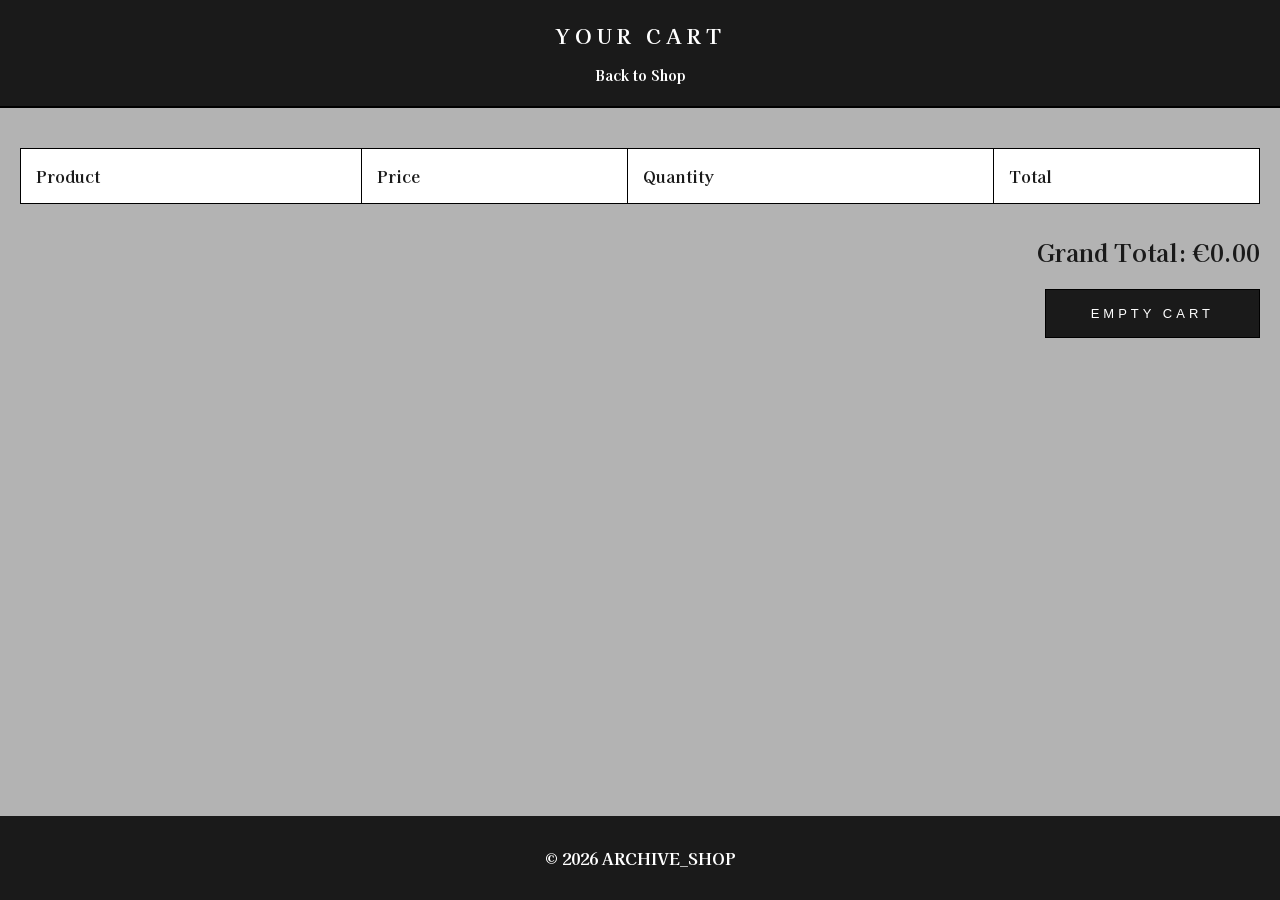
==== cart.html @ 97c77029 "maisam" ====
<!DOCTYPE html>
<html lang="en">
<head>
    <meta charset="UTF-8">
    <meta name="viewport" content="width=device-width, initial-scale=1.0">
    <title>Archive Shop | Your Cart</title>
    <link rel="stylesheet" href="style.css">
    <link href="https://fonts.googleapis.com/css2?family=Kaisei+Tokumin:wght@800&display=swap" rel="stylesheet">
</head>
<body>

    <header>
        <nav>
            <h1 class="logo">YOUR CART</h1>
            <ul>
                <li><a href="index.html">Back to Shop</a></li>
            </ul>
        </nav>
    </header>

    <main class="shop-container">
        <div style="width: 100%;">
            <table class="cart-table">
                <thead>
                    <tr>
                        <th>Product</th>
                        <th>Price</th>
                        <th>Quantity</th>
                        <th>Total</th>
                    </tr>
                </thead>
                <tbody id="cart-items"></tbody>
            </table>

            <div class="cart-summary">
                <h2>Grand Total: €<span id="grand-total">0.00</span></h2>
                <button id="clear-cart" class="cta-button" style="margin-top: 20px; cursor: pointer;">EMPTY CART</button>
            </div>
        </div>
    </main>

    <footer>
        <p>&copy; 2026 ARCHIVE_SHOP</p>
    </footer>

    <script src="cart.js"></script>
</body>
</html>
---- style.css ----
* {
    margin: 0;
    padding: 0;
    box-sizing: border-box;
}

html, body {
    height: 100%;
    scroll-behavior: smooth;
}

body {
    background-color: #b3b3b3;
    font-family: 'Kaisei Tokumin', serif;
    font-weight: 800;
    display: flex;
    flex-direction: column;
    color: #1a1a1a;
}

header {
    background: #1a1a1a;
    color: white;
    padding: 20px 0;
    position: sticky;
    top: 0;
    z-index: 1000;
    border-bottom: 2px solid #000;
}

nav {
    display: flex;
    flex-direction: column;
    align-items: center;
    gap: 12px;
}

.logo {
    font-size: 1.3rem;
    letter-spacing: 5px;
    text-transform: uppercase;
}

nav ul {
    list-style: none;
    display: flex;
    gap: 35px;
}

nav a { 
    color: white; 
    text-decoration: none;
    font-size: 14px;
}

.hero {
    display: flex;
    flex-direction: column;
    align-items: center;
    padding: 40px 0;
}

.hero-image img {
    max-width: 900px;
    width: 95%;
    border: 1px solid #000;
}

.cta-button {
    display: inline-block;
    background-color: #1a1a1a;
    color: white;
    padding: 16px 45px;
    text-decoration: none;
    font-size: 13px;
    letter-spacing: 4px;
    border: 1px solid #000;
    text-transform: uppercase;
}

.shop-container {
    display: flex;
    max-width: 1400px;
    margin: 0 auto;
    padding: 20px;
    width: 100%;
}

.sidebar {
    width: 250px;
    padding: 20px;
    border-right: 1px solid #1a1a1a;
}

.product-grid {
    flex: 1;
    display: grid;
    grid-template-columns: repeat(4, 1fr); 
    gap: 20px;
    padding-left: 40px;
}

article.product {
    background: #fff;
    border: 1px solid #000;
    position: relative;
}

.hidden {
    display: none !important;
}

article.product img { width: 100%; aspect-ratio: 1/1; object-fit: contain; }
.product-footer { background-color: #4d4d4d; display: flex; flex-direction: column; align-items: center; padding: 15px; border-top: 1px solid #000; }
.product-name { color: #b3b3b3; font-size: 11px; text-transform: uppercase; margin-bottom: 6px; }
.price { color: white; font-size: 18px; }
.buy-btn { background: #1a1a1a; color: white; border: 1px solid white; padding: 5px 10px; cursor: pointer; margin-top: 10px; font-family: inherit; font-size: 10px; }
.badge { position: absolute; top: 0; right: 0; padding: 8px 15px; color: white; font-size: 10px; text-transform: uppercase; z-index: 10; }
.sale { background-color: #800020; }
.limited { background-color: #1a4a8e; }


.cart-table { width: 100%; border-collapse: collapse; background: white; margin-top: 20px; }
.cart-table th, .cart-table td { border: 1px solid black; padding: 15px; text-align: left; }
.cart-summary { text-align: right; margin-top: 30px; }

footer { background: #1a1a1a; color: white; padding: 30px; text-align: center; margin-top: auto; }

@media (max-width: 1000px) {
    .product-grid { grid-template-columns: repeat(2, 1fr); }
}
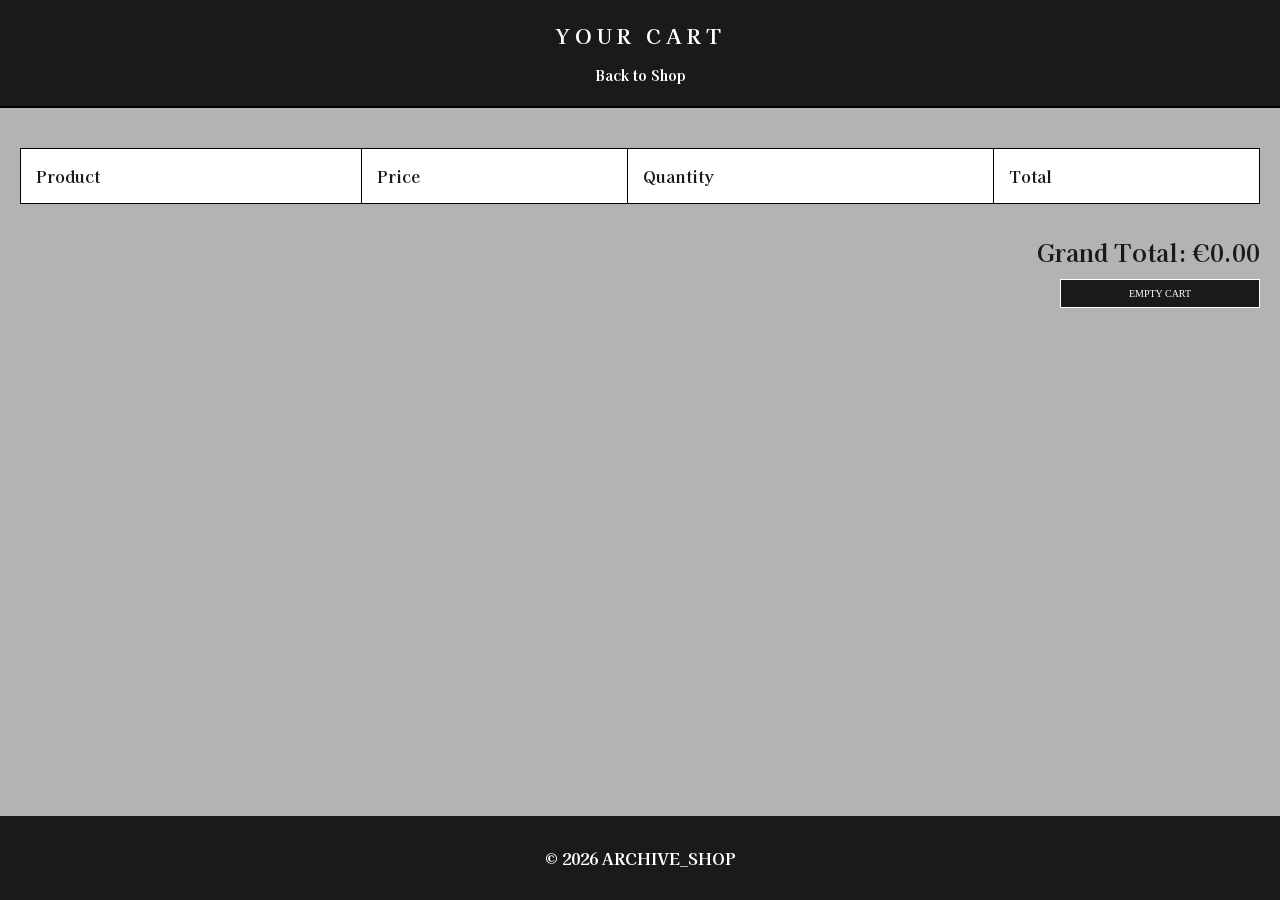
==== commit 05487ba1: "was items vergeten" ====
--- a/cart.html
+++ b/cart.html
@@ -3,12 +3,11 @@
 <head>
     <meta charset="UTF-8">
     <meta name="viewport" content="width=device-width, initial-scale=1.0">
-    <title>Archive Shop | Your Cart</title>
+    <title>Archive Shop | Cart</title>
     <link rel="stylesheet" href="style.css">
     <link href="https://fonts.googleapis.com/css2?family=Kaisei+Tokumin:wght@800&display=swap" rel="stylesheet">
 </head>
 <body>
-
     <header>
         <nav>
             <h1 class="logo">YOUR CART</h1>
@@ -29,20 +28,15 @@
                         <th>Total</th>
                     </tr>
                 </thead>
-                <tbody id="cart-items"></tbody>
+                <tbody id="cart-content"></tbody>
             </table>
-
             <div class="cart-summary">
                 <h2>Grand Total: €<span id="grand-total">0.00</span></h2>
-                <button id="clear-cart" class="cta-button" style="margin-top: 20px; cursor: pointer;">EMPTY CART</button>
+                <button id="clear-cart" class="buy-btn" style="width: 200px;">EMPTY CART</button>
             </div>
         </div>
     </main>
-
-    <footer>
-        <p>&copy; 2026 ARCHIVE_SHOP</p>
-    </footer>
-
+    <footer><p>&copy; 2026 ARCHIVE_SHOP</p></footer>
     <script src="cart.js"></script>
 </body>
 </html>
--- a/style.css
+++ b/style.css
@@ -110,22 +110,92 @@
     display: none !important;
 }
 
-article.product img { width: 100%; aspect-ratio: 1/1; object-fit: contain; }
-.product-footer { background-color: #4d4d4d; display: flex; flex-direction: column; align-items: center; padding: 15px; border-top: 1px solid #000; }
-.product-name { color: #b3b3b3; font-size: 11px; text-transform: uppercase; margin-bottom: 6px; }
-.price { color: white; font-size: 18px; }
-.buy-btn { background: #1a1a1a; color: white; border: 1px solid white; padding: 5px 10px; cursor: pointer; margin-top: 10px; font-family: inherit; font-size: 10px; }
-.badge { position: absolute; top: 0; right: 0; padding: 8px 15px; color: white; font-size: 10px; text-transform: uppercase; z-index: 10; }
-.sale { background-color: #800020; }
-.limited { background-color: #1a4a8e; }
-
-
-.cart-table { width: 100%; border-collapse: collapse; background: white; margin-top: 20px; }
-.cart-table th, .cart-table td { border: 1px solid black; padding: 15px; text-align: left; }
-.cart-summary { text-align: right; margin-top: 30px; }
-
-footer { background: #1a1a1a; color: white; padding: 30px; text-align: center; margin-top: auto; }
+article.product img {
+    width: 100%;
+    aspect-ratio: 1/1;
+    object-fit: contain;
+}
+
+.product-footer {
+    background-color: #4d4d4d;
+    display: flex;
+    flex-direction: column;
+    align-items: center;
+    padding: 15px;
+    border-top: 1px solid #000;
+}
+
+.product-name {
+    color: #b3b3b3;
+    font-size: 11px;
+    text-transform: uppercase;
+    margin-bottom: 6px;
+}
+
+.price {
+    color: white;
+    font-size: 18px;
+}
+
+.buy-btn {
+    background: #1a1a1a;
+    color: white;
+    border: 1px solid white;
+    padding: 8px;
+    cursor: pointer;
+    width: 100%;
+    margin-top: 10px;
+    font-family: inherit;
+    font-size: 10px;
+}
+
+.badge {
+    position: absolute;
+    top: 0;
+    right: 0;
+    padding: 8px 15px;
+    color: white;
+    font-size: 10px;
+    text-transform: uppercase;
+    z-index: 10;
+}
+
+.sale {
+    background-color: #800020;
+}
+
+.limited {
+    background-color: #1a4a8e;
+}
+
+.cart-table {
+    width: 100%;
+    border-collapse: collapse;
+    background: white;
+    margin-top: 20px;
+}
+
+.cart-table th, .cart-table td {
+    border: 1px solid black;
+    padding: 15px;
+    text-align: left;
+}
+
+.cart-summary {
+    text-align: right;
+    margin-top: 30px;
+}
+
+footer {
+    background: #1a1a1a;
+    color: white;
+    padding: 30px;
+    text-align: center;
+    margin-top: auto;
+}
 
 @media (max-width: 1000px) {
-    .product-grid { grid-template-columns: repeat(2, 1fr); }
+    .product-grid {
+        grid-template-columns: repeat(2, 1fr);
+    }
 }
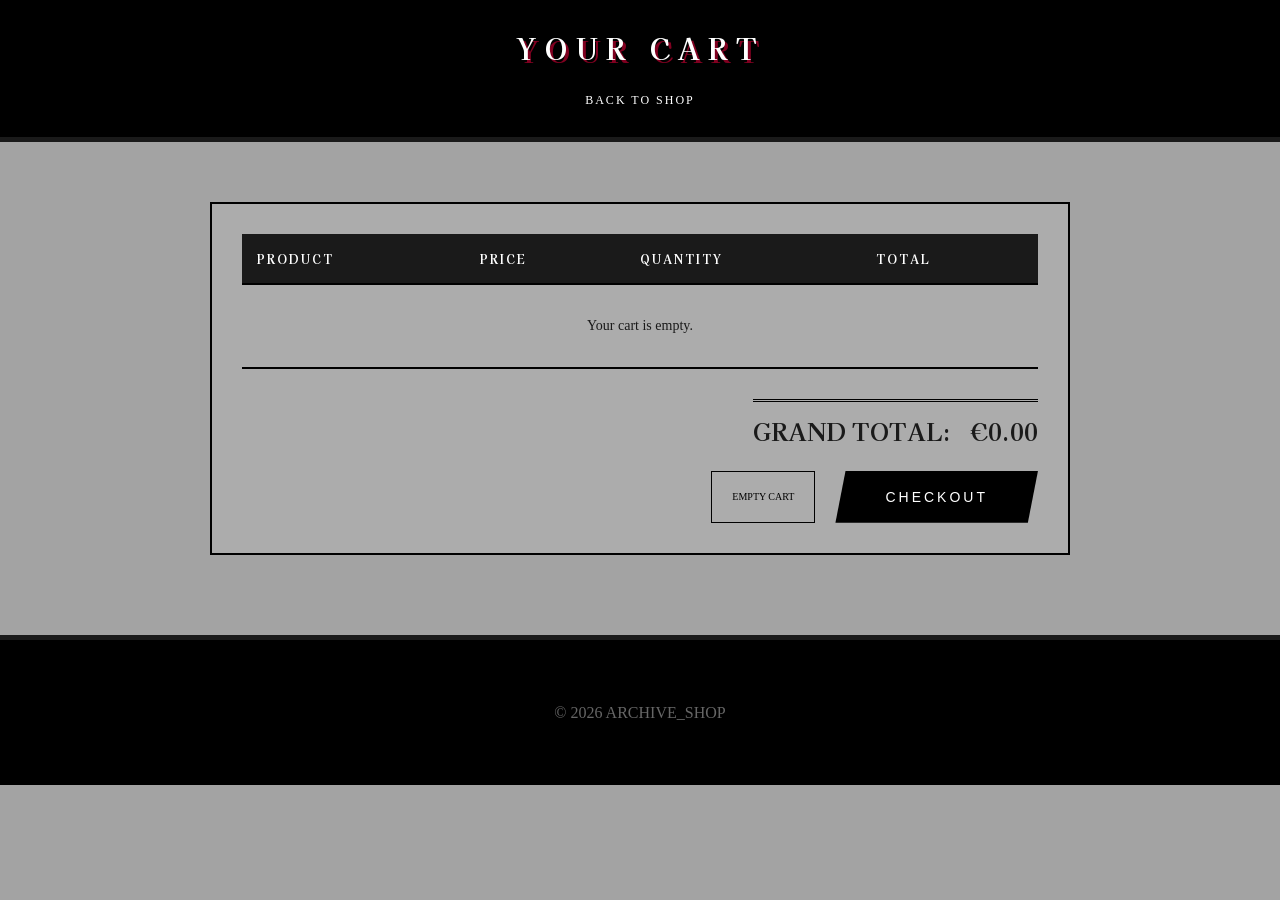
==== commit b9b852b1: "alles mooier gemaakt" ====
--- a/cart.html
+++ b/cart.html
@@ -7,7 +7,7 @@
     <link rel="stylesheet" href="style.css">
     <link href="https://fonts.googleapis.com/css2?family=Kaisei+Tokumin:wght@800&display=swap" rel="stylesheet">
 </head>
-<body>
+<body class="cart-page">
     <header>
         <nav>
             <h1 class="logo">YOUR CART</h1>
@@ -17,8 +17,8 @@
         </nav>
     </header>
 
-    <main class="shop-container">
-        <div style="width: 100%;">
+    <main class="cart-container">
+        <div class="cart-content">
             <table class="cart-table">
                 <thead>
                     <tr>
@@ -28,14 +28,22 @@
                         <th>Total</th>
                     </tr>
                 </thead>
-                <tbody id="cart-content"></tbody>
+                <tbody id="cart-items"></tbody>
             </table>
+            
             <div class="cart-summary">
-                <h2>Grand Total: €<span id="grand-total">0.00</span></h2>
-                <button id="clear-cart" class="buy-btn" style="width: 200px;">EMPTY CART</button>
+                <div class="grand-total">
+                    <span>GRAND TOTAL:</span>
+                    <span id="total-price">€0.00</span>
+                </div>
+                <div class="cart-actions">
+                    <button id="empty-cart" class="secondary-btn">EMPTY CART</button>
+                    <button class="cta-button">CHECKOUT</button>
+                </div>
             </div>
         </div>
     </main>
+
     <footer><p>&copy; 2026 ARCHIVE_SHOP</p></footer>
     <script src="cart.js"></script>
 </body>
--- a/style.css
+++ b/style.css
@@ -4,198 +4,344 @@
     box-sizing: border-box;
 }
 
-html, body {
-    height: 100%;
-    scroll-behavior: smooth;
-}
-
 body {
-    background-color: #b3b3b3;
+    background-color: #a3a3a3;
+    background-image: url('https://www.transparenttextures.com/patterns/stardust.png');
     font-family: 'Kaisei Tokumin', serif;
-    font-weight: 800;
-    display: flex;
-    flex-direction: column;
     color: #1a1a1a;
+    line-height: 1.6;
 }
 
 header {
-    background: #1a1a1a;
+    background: #000;
     color: white;
-    padding: 20px 0;
+    padding: 25px 0;
     position: sticky;
     top: 0;
     z-index: 1000;
-    border-bottom: 2px solid #000;
+    border-bottom: 5px solid #1a1a1a;
 }
 
 nav {
     display: flex;
     flex-direction: column;
     align-items: center;
-    gap: 12px;
+    gap: 15px;
 }
 
 .logo {
-    font-size: 1.3rem;
-    letter-spacing: 5px;
-    text-transform: uppercase;
+    font-size: 1.8rem;
+    letter-spacing: 8px;
+    text-transform: uppercase;
+    text-shadow: 3px 3px 0px #800020;
 }
 
 nav ul {
     list-style: none;
     display: flex;
-    gap: 35px;
-}
-
-nav a { 
-    color: white; 
+    gap: 30px;
+}
+
+nav a {
+    color: #fff;
+    text-decoration: none;
+    font-size: 12px;
+    text-transform: uppercase;
+    letter-spacing: 2px;
+}
+
+nav a:hover {
+    color: #800020;
+}
+
+.hero {
+    display: flex;
+    justify-content: center;
+    align-items: center;
+    padding: 60px 20px;
+    width: 100%;
+}
+
+.hero-image {
+    display: flex;
+    flex-direction: column;
+    align-items: center;
+    max-width: 900px;
+    width: 100%;
+}
+
+.hero-image img {
+    width: 100%;
+    height: auto;
+    filter: grayscale(100%) contrast(120%);
+    border: 4px solid #000;
+    margin-bottom: 30px;
+}
+
+.cta-button {
+    background: #000;
+    color: #fff;
+    padding: 18px 50px;
     text-decoration: none;
     font-size: 14px;
-}
-
-.hero {
-    display: flex;
-    flex-direction: column;
-    align-items: center;
-    padding: 40px 0;
-}
-
-.hero-image img {
-    max-width: 900px;
-    width: 95%;
-    border: 1px solid #000;
-}
-
-.cta-button {
+    letter-spacing: 3px;
+    text-transform: uppercase;
+    clip-path: polygon(5% 0%, 100% 0%, 95% 100%, 0% 100%);
+    transition: all 0.3s ease;
+    border: none;
+    cursor: pointer;
     display: inline-block;
-    background-color: #1a1a1a;
-    color: white;
-    padding: 16px 45px;
-    text-decoration: none;
-    font-size: 13px;
-    letter-spacing: 4px;
-    border: 1px solid #000;
-    text-transform: uppercase;
+}
+
+.cta-button:hover {
+    background: #800020;
+    transform: scale(1.05);
 }
 
 .shop-container {
     display: flex;
     max-width: 1400px;
     margin: 0 auto;
-    padding: 20px;
-    width: 100%;
+    padding: 40px 20px;
 }
 
 .sidebar {
-    width: 250px;
-    padding: 20px;
-    border-right: 1px solid #1a1a1a;
+    width: 280px;
+    padding-right: 30px;
+    border-right: 2px solid #000;
+}
+
+.sidebar h3 {
+    font-size: 1.2rem;
+    margin-bottom: 20px;
+    letter-spacing: 3px;
+}
+
+.filter-group {
+    display: flex;
+    flex-direction: column;
+    gap: 15px;
+}
+
+.filter-group label {
+    font-size: 13px;
+    cursor: pointer;
+    display: flex;
+    align-items: center;
+    gap: 10px;
 }
 
 .product-grid {
     flex: 1;
     display: grid;
-    grid-template-columns: repeat(4, 1fr); 
-    gap: 20px;
+    grid-template-columns: repeat(auto-fill, minmax(280px, 1fr));
+    gap: 40px;
     padding-left: 40px;
 }
 
 article.product {
-    background: #fff;
-    border: 1px solid #000;
+    background: #d9d9d9;
+    border: 2px solid #000;
+    transform: rotate(-1deg);
+    transition: 0.3s ease;
     position: relative;
-}
-
-.hidden {
-    display: none !important;
+    overflow: hidden;
+}
+
+article.product:nth-child(even) {
+    transform: rotate(1deg);
+}
+
+article.product:hover {
+    transform: rotate(0deg) scale(1.03);
+    z-index: 10;
+    box-shadow: 10px 10px 0px rgba(0,0,0,0.2);
 }
 
 article.product img {
     width: 100%;
     aspect-ratio: 1/1;
-    object-fit: contain;
-}
+    object-fit: cover;
+    filter: sepia(15%) contrast(1.1);
+    border-bottom: 2px solid #000;
+}
+
+.badge {
+    position: absolute;
+    top: 15px;
+    right: 15px;
+    padding: 6px 12px;
+    font-size: 10px;
+    color: #fff;
+    font-weight: bold;
+    z-index: 5;
+    text-transform: uppercase;
+}
+
+.sale { background: #800020; }
+.limited { background: #1a4a8e; }
 
 .product-footer {
-    background-color: #4d4d4d;
-    display: flex;
-    flex-direction: column;
-    align-items: center;
-    padding: 15px;
-    border-top: 1px solid #000;
+    background: #1a1a1a;
+    padding: 20px;
+    text-align: center;
 }
 
 .product-name {
     color: #b3b3b3;
     font-size: 11px;
-    text-transform: uppercase;
-    margin-bottom: 6px;
+    margin-bottom: 8px;
+    text-transform: uppercase;
+    letter-spacing: 1px;
 }
 
 .price {
-    color: white;
-    font-size: 18px;
+    color: #fff;
+    font-size: 22px;
+    display: block;
+    margin-bottom: 15px;
 }
 
 .buy-btn {
-    background: #1a1a1a;
-    color: white;
-    border: 1px solid white;
-    padding: 8px;
+    background: transparent;
+    color: #fff;
+    border: 1px solid #444;
+    padding: 12px;
+    width: 100%;
     cursor: pointer;
-    width: 100%;
-    margin-top: 10px;
+    font-family: inherit;
+    font-size: 12px;
+    text-transform: uppercase;
+    transition: 0.3s;
+}
+
+.buy-btn:hover {
+    background: #fff;
+    color: #000;
+    border-color: #fff;
+}
+
+
+footer {
+    background: #000;
+    color: #666;
+    padding: 60px 0;
+    text-align: center;
+    margin-top: 80px;
+    border-top: 5px solid #1a1a1a;
+}
+
+@media (max-width: 768px) {
+    .shop-container {
+        flex-direction: column;
+    }
+    .sidebar {
+        width: 100%;
+        border-right: none;
+        border-bottom: 2px solid #000;
+        margin-bottom: 30px;
+        padding-bottom: 20px;
+    }
+    .product-grid {
+        padding-left: 0;
+    }
+}
+.cart-container {
+    max-width: 900px;
+    margin: 60px auto;
+    padding: 0 20px;
+    text-align: center;
+}
+
+.cart-title {
+    font-size: 2.5rem;
+    letter-spacing: 10px;
+    margin-bottom: 10px;
+    text-shadow: 3px 3px 0px #800020;
+}
+
+.back-link {
+    color: #1a1a1a;
+    font-size: 10px;
+    text-decoration: underline;
+    letter-spacing: 2px;
+    display: block;
+    margin-bottom: 40px;
+}
+
+.cart-content {
+    background: rgba(255, 255, 255, 0.1);
+    border: 2px solid #000;
+    padding: 30px;
+}
+
+.cart-table {
+    width: 100%;
+    border-collapse: collapse;
+    margin-bottom: 30px;
+}
+
+.cart-table th {
+    text-align: left;
+    border-bottom: 2px solid #000;
+    padding: 10px;
+    font-size: 12px;
+    text-transform: uppercase;
+}
+
+.cart-table td {
+    text-align: left;
+    padding: 20px 10px;
+    border-bottom: 1px solid rgba(0,0,0,0.1);
+    font-size: 14px;
+}
+
+.cart-summary {
+    display: flex;
+    flex-direction: column;
+    align-items: flex-end;
+    gap: 20px;
+}
+
+.grand-total {
+    font-size: 24px;
+    font-weight: bold;
+    border-top: 3px double #000;
+    padding-top: 10px;
+    display: flex;
+    gap: 20px;
+}
+
+.cart-actions {
+    display: flex;
+    gap: 20px;
+}
+
+.secondary-btn {
+    background: transparent;
+    border: 1px solid #000;
+    padding: 10px 20px;
+    cursor: pointer;
     font-family: inherit;
     font-size: 10px;
-}
-
-.badge {
-    position: absolute;
-    top: 0;
-    right: 0;
-    padding: 8px 15px;
-    color: white;
-    font-size: 10px;
-    text-transform: uppercase;
-    z-index: 10;
-}
-
-.sale {
-    background-color: #800020;
-}
-
-.limited {
-    background-color: #1a4a8e;
-}
-
-.cart-table {
-    width: 100%;
-    border-collapse: collapse;
-    background: white;
-    margin-top: 20px;
-}
-
+    transition: 0.3s;
+}
+
+.secondary-btn:hover {
+    background: #000;
+    color: #fff;
+}
 .cart-table th, .cart-table td {
-    border: 1px solid black;
     padding: 15px;
-    text-align: left;
-}
-
-.cart-summary {
-    text-align: right;
-    margin-top: 30px;
-}
-
-footer {
+    border-bottom: 2px solid #000;
+}
+
+.cart-table thead th {
     background: #1a1a1a;
-    color: white;
-    padding: 30px;
-    text-align: center;
-    margin-top: auto;
-}
-
-@media (max-width: 1000px) {
-    .product-grid {
-        grid-template-columns: repeat(2, 1fr);
-    }
+    color: #fff;
+    letter-spacing: 2px;
+}
+
+.cart-page .shop-container {
+    justify-content: center;
 }
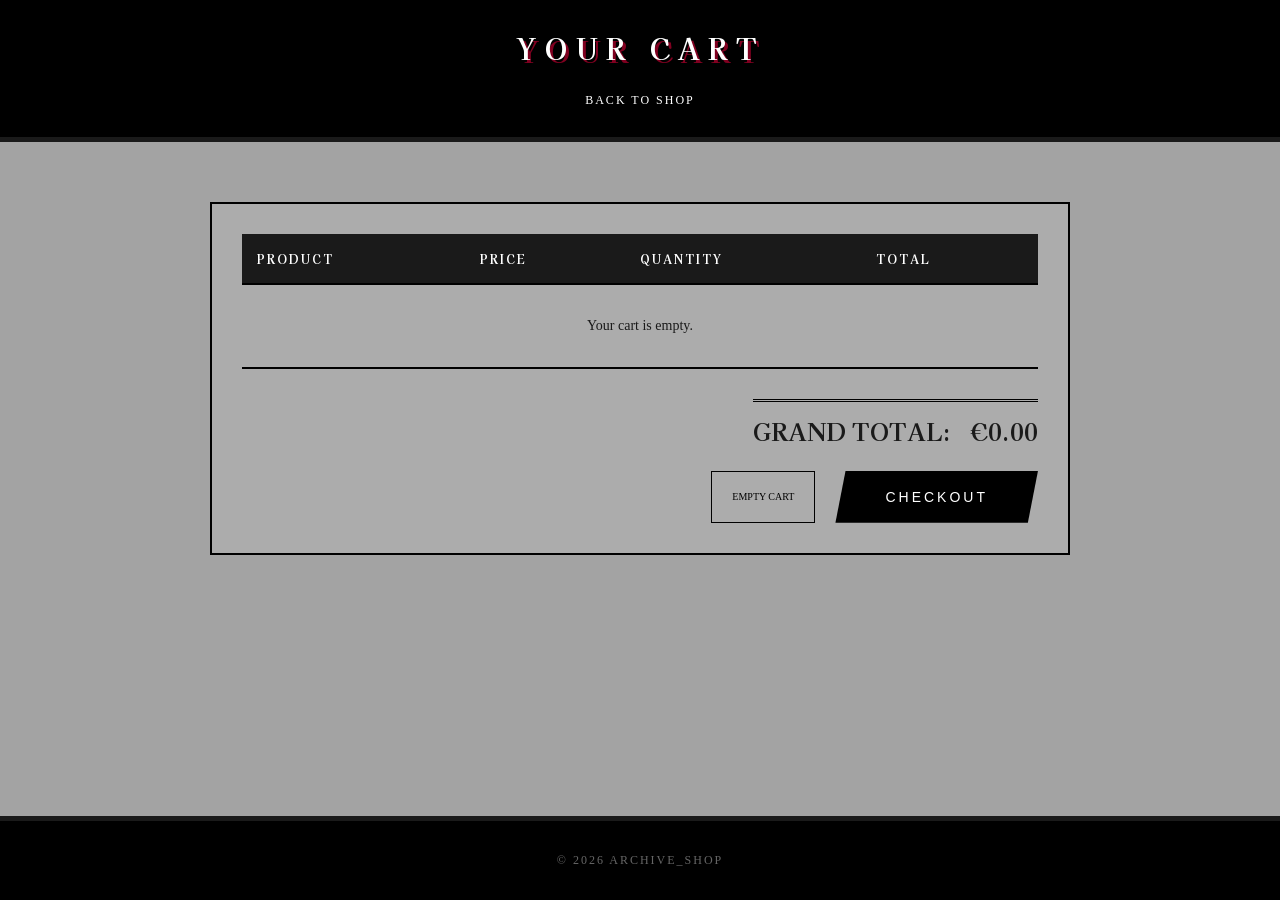
==== commit f9ec93a9: "fix" ====
--- a/cart.html
+++ b/cart.html
@@ -19,17 +19,19 @@
 
     <main class="cart-container">
         <div class="cart-content">
-            <table class="cart-table">
-                <thead>
-                    <tr>
-                        <th>Product</th>
-                        <th>Price</th>
-                        <th>Quantity</th>
-                        <th>Total</th>
-                    </tr>
-                </thead>
-                <tbody id="cart-items"></tbody>
-            </table>
+            <div class="table-wrapper">
+                <table class="cart-table">
+                    <thead>
+                        <tr>
+                            <th>Product</th>
+                            <th>Price</th>
+                            <th>Quantity</th>
+                            <th>Total</th>
+                        </tr>
+                    </thead>
+                    <tbody id="cart-items"></tbody>
+                </table>
+            </div>
             
             <div class="cart-summary">
                 <div class="grand-total">
--- a/style.css
+++ b/style.css
@@ -10,6 +10,10 @@
     font-family: 'Kaisei Tokumin', serif;
     color: #1a1a1a;
     line-height: 1.6;
+    
+    display: flex;
+    flex-direction: column;
+    min-height: 100vh;
 }
 
 header {
@@ -98,11 +102,17 @@
     transform: scale(1.05);
 }
 
+.shop-container, 
+.cart-container {
+    flex: 1;
+}
+
 .shop-container {
     display: flex;
     max-width: 1400px;
     margin: 0 auto;
     padding: 40px 20px;
+    width: 100%;
 }
 
 .sidebar {
@@ -221,52 +231,25 @@
     border-color: #fff;
 }
 
-
 footer {
     background: #000;
     color: #666;
-    padding: 60px 0;
+    padding: 30px 20px;
     text-align: center;
-    margin-top: 80px;
+    font-size: 12px;
+    letter-spacing: 2px;
+    text-transform: uppercase;
     border-top: 5px solid #1a1a1a;
-}
-
-@media (max-width: 768px) {
-    .shop-container {
-        flex-direction: column;
-    }
-    .sidebar {
-        width: 100%;
-        border-right: none;
-        border-bottom: 2px solid #000;
-        margin-bottom: 30px;
-        padding-bottom: 20px;
-    }
-    .product-grid {
-        padding-left: 0;
-    }
-}
+    width: 100%;
+    margin-top: auto; 
+}
+
 .cart-container {
     max-width: 900px;
     margin: 60px auto;
     padding: 0 20px;
     text-align: center;
-}
-
-.cart-title {
-    font-size: 2.5rem;
-    letter-spacing: 10px;
-    margin-bottom: 10px;
-    text-shadow: 3px 3px 0px #800020;
-}
-
-.back-link {
-    color: #1a1a1a;
-    font-size: 10px;
-    text-decoration: underline;
-    letter-spacing: 2px;
-    display: block;
-    margin-bottom: 40px;
+    width: 100%;
 }
 
 .cart-content {
@@ -281,18 +264,21 @@
     margin-bottom: 30px;
 }
 
-.cart-table th {
+.cart-table th, .cart-table td {
+    padding: 15px;
+    border-bottom: 2px solid #000;
     text-align: left;
-    border-bottom: 2px solid #000;
-    padding: 10px;
+}
+
+.cart-table thead th {
+    background: #1a1a1a;
+    color: #fff;
     font-size: 12px;
     text-transform: uppercase;
+    letter-spacing: 2px;
 }
 
 .cart-table td {
-    text-align: left;
-    padding: 20px 10px;
-    border-bottom: 1px solid rgba(0,0,0,0.1);
     font-size: 14px;
 }
 
@@ -331,6 +317,7 @@
     background: #000;
     color: #fff;
 }
+
 .cart-table th, .cart-table td {
     padding: 15px;
     border-bottom: 2px solid #000;
@@ -344,4 +331,59 @@
 
 .cart-page .shop-container {
     justify-content: center;
+}
+
+@media (max-width: 768px) {
+   
+    .shop-container {
+        flex-direction: row; 
+        flex-wrap: wrap; 
+        padding: 20px 10px;
+    }
+
+    .sidebar {
+        width: 100%;
+        border-right: none;
+        border-bottom: 2px solid #000;
+        margin-bottom: 30px;
+        padding-bottom: 20px;
+        padding-right: 0;
+    }
+
+    .product-grid {
+        padding-left: 0;
+    }
+
+    .cart-page .cart-content {
+        padding: 15px;
+    }
+
+    .cart-page .table-wrapper {
+        width: 100%;
+        overflow-x: auto;
+        margin-bottom: 25px;
+    }
+
+    .cart-page .cart-table {
+        min-width: 500px; 
+    }
+
+    .cart-page .cart-summary {
+        align-items: stretch;
+    }
+
+    .cart-page .grand-total {
+        justify-content: space-between;
+    }
+
+    .cart-page .cart-actions {
+        flex-direction: column;
+        gap: 12px;
+    }
+
+    .cart-page .cart-actions button,
+    .cart-page .secondary-btn {
+        width: 100%;
+        text-align: center;
+    }
 }
